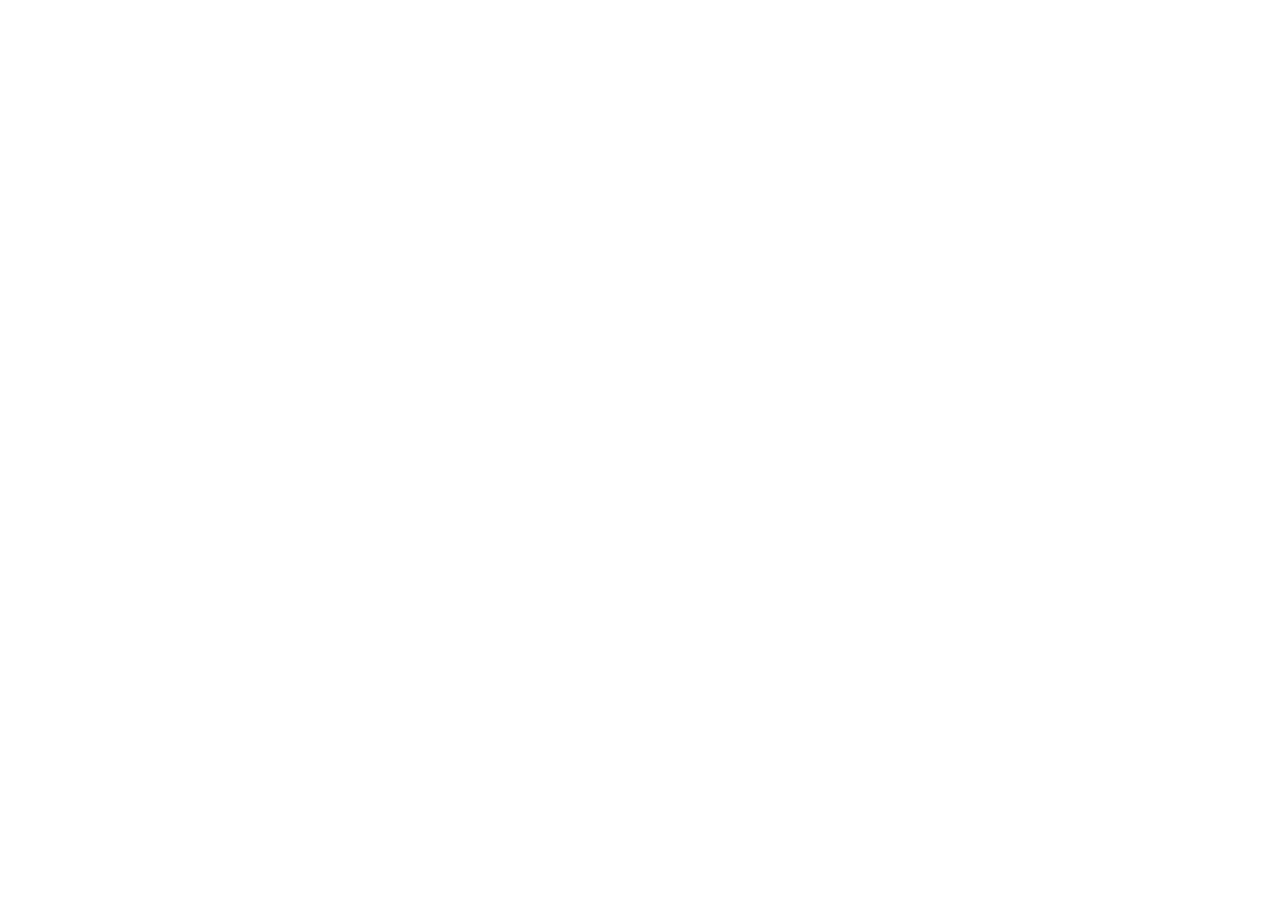
==== index.html @ 9dd87de1 "Initial commit" ====
<!DOCTYPE html>
<html lang="en">

<head>
    <meta charset="UTF-8">
    <meta name="viewport" content="width=device-width, initial-scale=1.0">
    <link rel="stylesheet" href="style.css">
    <title>RCB-Play Bold</title>
</head>

<body>

</body>

</html>
---- style.css ----
* {
    margin: 0;
    padding: 0;
    box-sizing: border-box;
}

html {
    font-size: 62.5%;
}
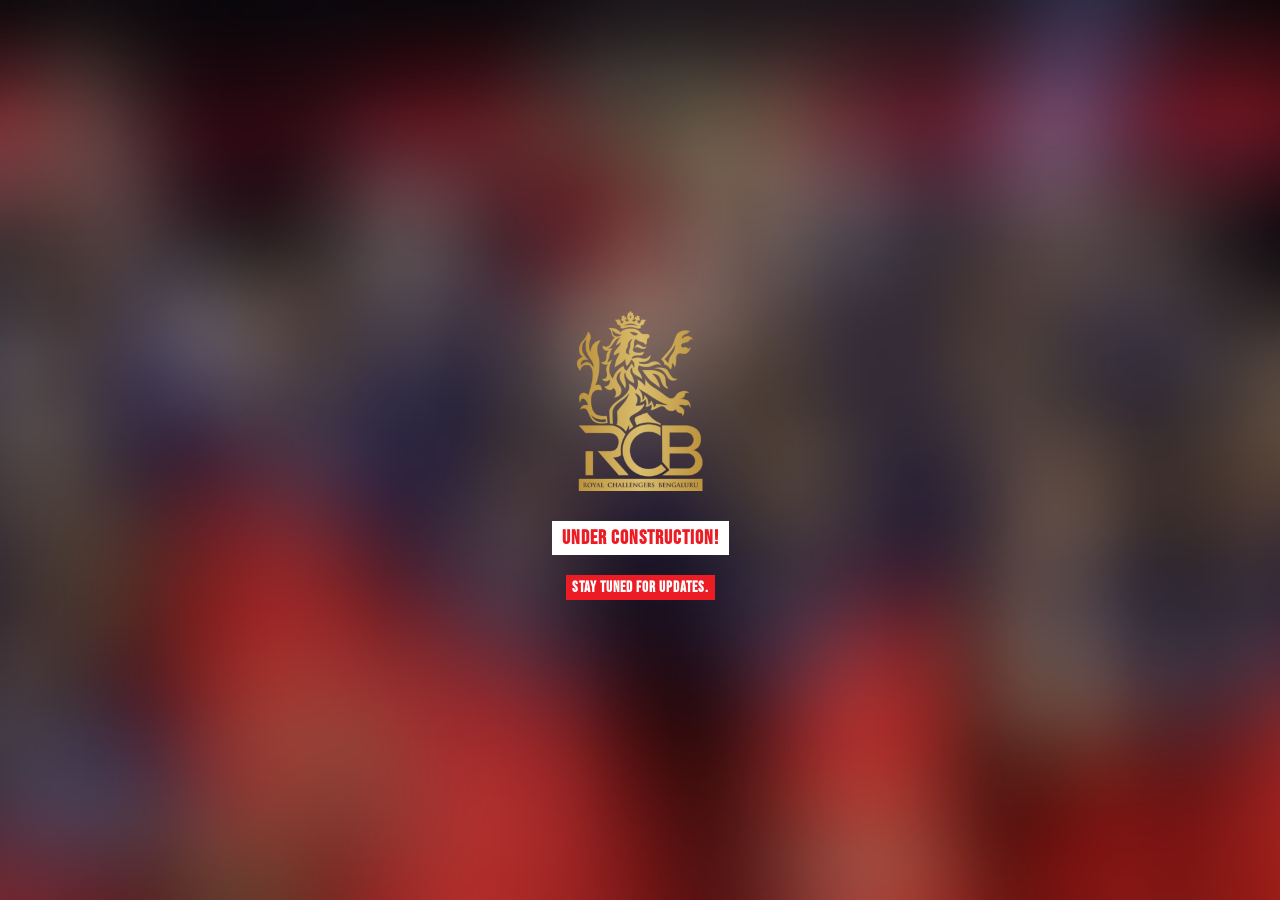
==== commit 10b36d1b: "Add maintenance page" ====
--- a/index.html
+++ b/index.html
@@ -4,12 +4,25 @@
 <head>
     <meta charset="UTF-8">
     <meta name="viewport" content="width=device-width, initial-scale=1.0">
-    <link rel="stylesheet" href="style.css">
+    <link rel="preconnect" href="https://fonts.googleapis.com">
+    <link rel="preconnect" href="https://fonts.gstatic.com" crossorigin>
+    <link href="https://fonts.googleapis.com/css2?family=Bebas+Neue&display=swap" rel="stylesheet">
+    <link rel="stylesheet" href="maint-style.css">
     <title>RCB-Play Bold</title>
 </head>
 
 <body>
 
+    <div class="maint-flex">
+        <img src="images/logo.png" alt="" class="maint-image">
+        <h1 class="maint-heading">UNDER CONSTRUCTION!</h1>
+        <h2 class="maint-subheading">Stay tuned for updates.</h2>
+    </div>
+
+
+
+
+
 </body>
 
 </html>
--- a/maint-style.css
+++ b/maint-style.css
@@ -0,0 +1,53 @@
+* {
+    margin: 0;
+    padding: 0;
+    box-sizing: border-box;
+    font-family: bebas neue;
+}
+
+html {
+    font-size: 62.5%;
+}
+
+:root {
+    --primary-red: #EC1C24;
+    --white: white;
+
+}
+
+
+/*     ----MAINTENANCE PAGE----     */
+
+body {
+    background-image: url(images/image.png);
+    background-repeat: no-repeat;
+    background-position: center;
+    background-size: cover;
+}
+
+.maint-flex {
+    display: flex;
+    flex-direction: column;
+    justify-content: center;
+    align-items: center;
+    height: 100vh;
+    gap: 2rem;
+    letter-spacing: 1px;
+}
+
+.maint-image {
+    width: 20rem;
+}
+
+.maint-heading {
+    background-color: var(--white);
+    color: var(--primary-red);
+    padding: 0.5rem 1rem;
+
+}
+
+.maint-subheading {
+    background-color: var(--primary-red);
+    color: var(--white);
+    padding: 0.3rem 0.6rem;
+}
